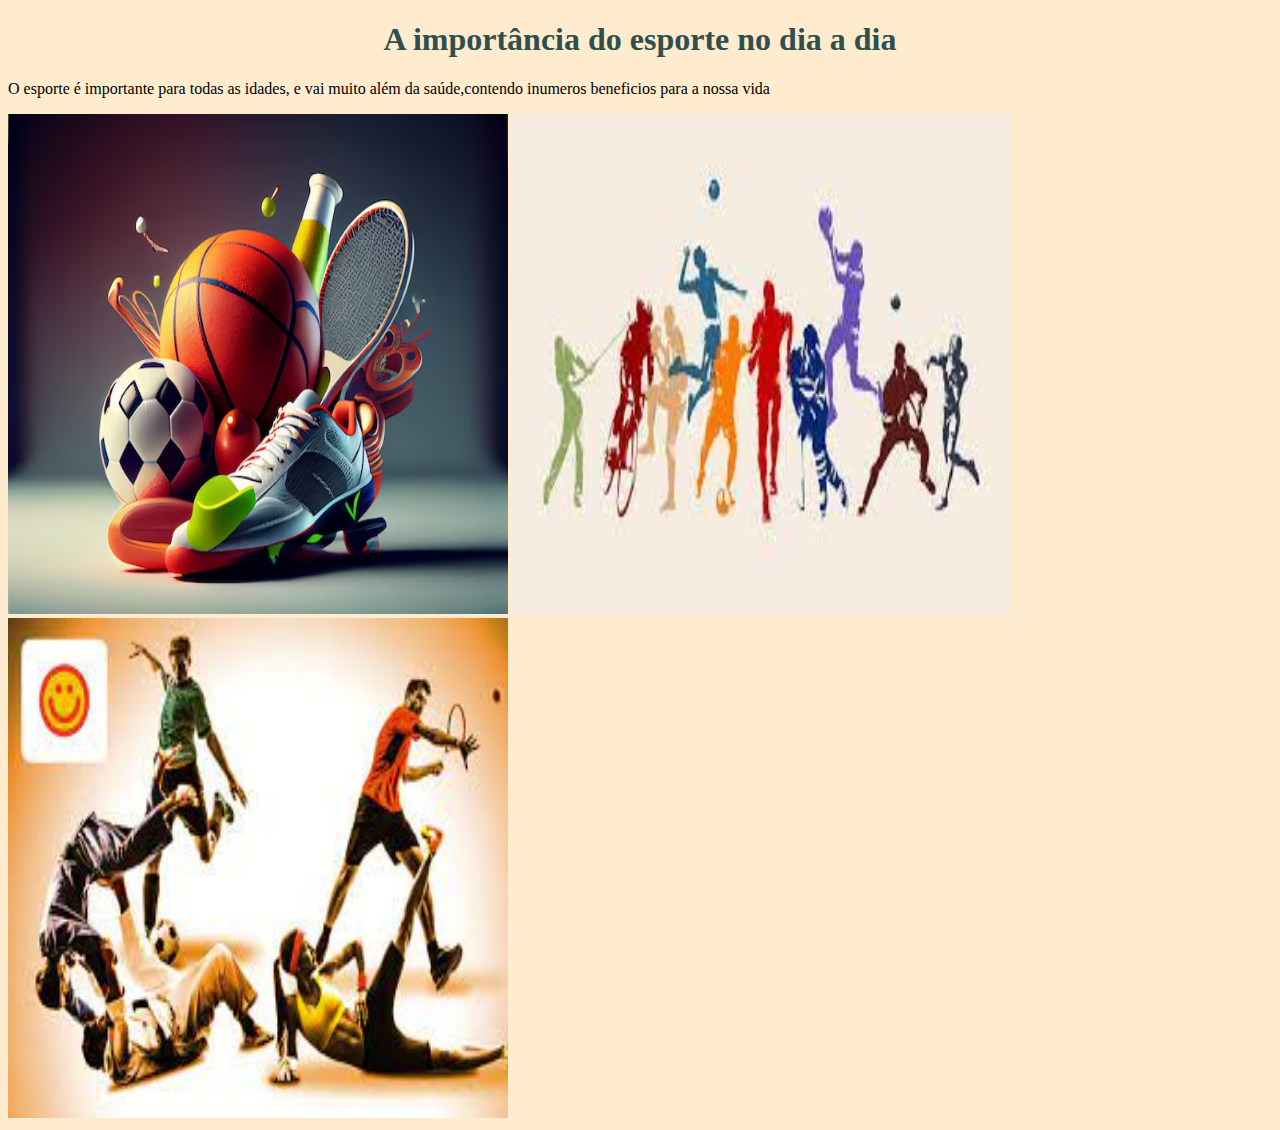
==== index.html @ 5caad736 "Add files via upload" ====
<!DOCTYPE html>
<html lang="port-br">
<head>
    <meta charset="UTF-8">
    <meta name="viewport" content="width=device-width, initial-scale=1.0">
    <title>Document</title>
    <link rel="stylesheet" href="style.css">
</head>
<body>
    <h1> A importância do esporte no dia a dia </h1>
    <p>O esporte é importante para todas as idades, e vai muito além da saúde,contendo inumeros beneficios para a nossa vida</p>
   <img src="dia-internacional-do-esporte-6-de-abril_10221-18936.avif" alt="">
   <img src="images (1).jpeg" alt="">
   <img src="images.jpeg" alt="">

</body>
</html>
---- style.css ----
body{
    background-color: blanchedalmond;
}
h1{
    font: size 900px; ;
    color: darkslategrey;
    text-align: center;
}
img{
    width: 500px;
    height: 500px;
    margin: left 400px;
}
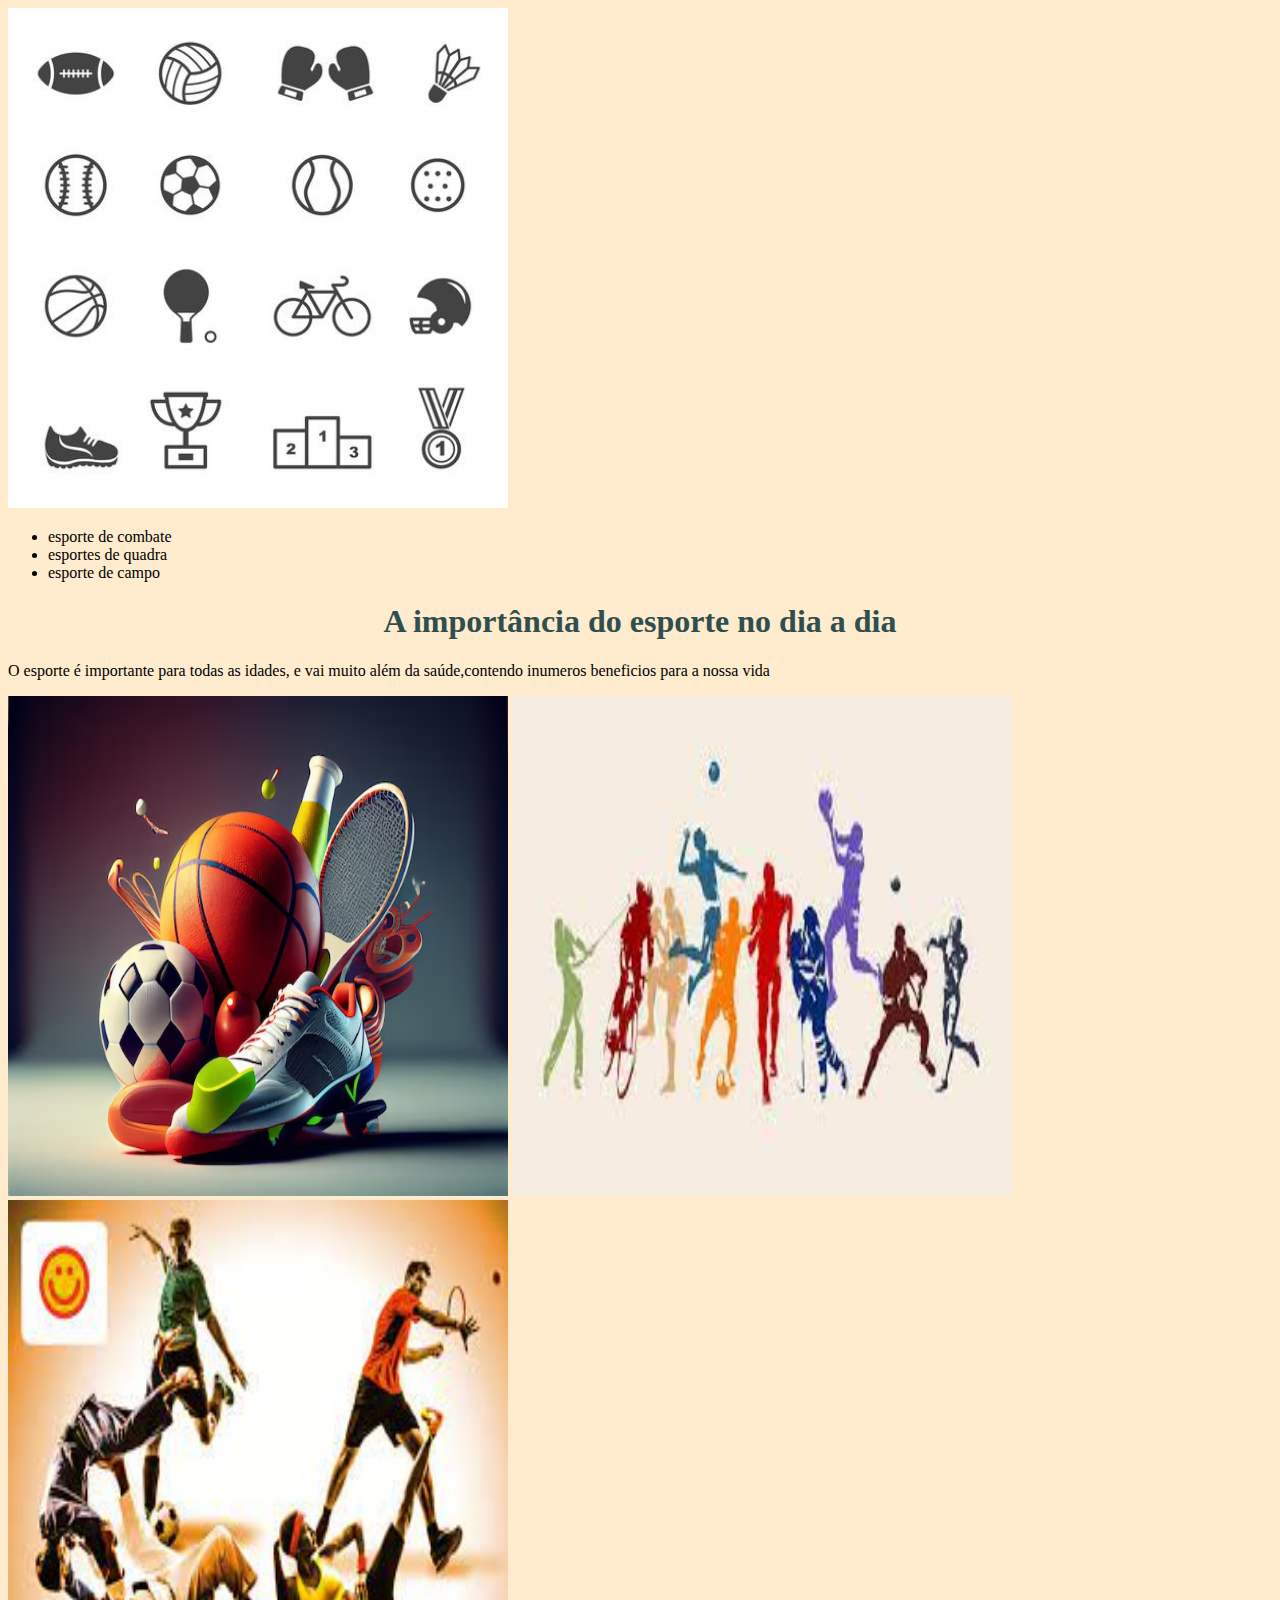
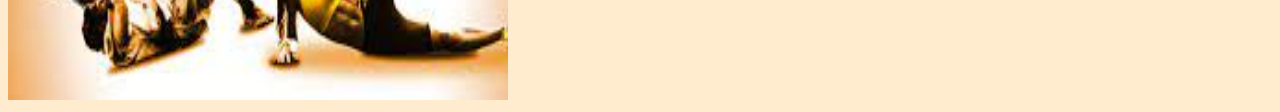
==== commit 072d40ba: "Add files via upload" ====
--- a/index.html
+++ b/index.html
@@ -6,7 +6,17 @@
     <title>Document</title>
     <link rel="stylesheet" href="style.css">
 </head>
-<body>
+<body> 
+    <header class="esporte">
+        <img class="logoimg" src="673058-icones-de-esporte-e-equipamento-vetor.jpg" alt="">
+        <ul class="listaesporte">
+            <li class="itemlistaesporte">esporte de combate</li>
+            <li class="itemlistaesporte">esportes de quadra</li>
+            <li class="itemlistaesporte">esporte de campo</li>
+        </ul>
+           
+
+    </header>
     <h1> A importância do esporte no dia a dia </h1>
     <p>O esporte é importante para todas as idades, e vai muito além da saúde,contendo inumeros beneficios para a nossa vida</p>
    <img src="dia-internacional-do-esporte-6-de-abril_10221-18936.avif" alt="">
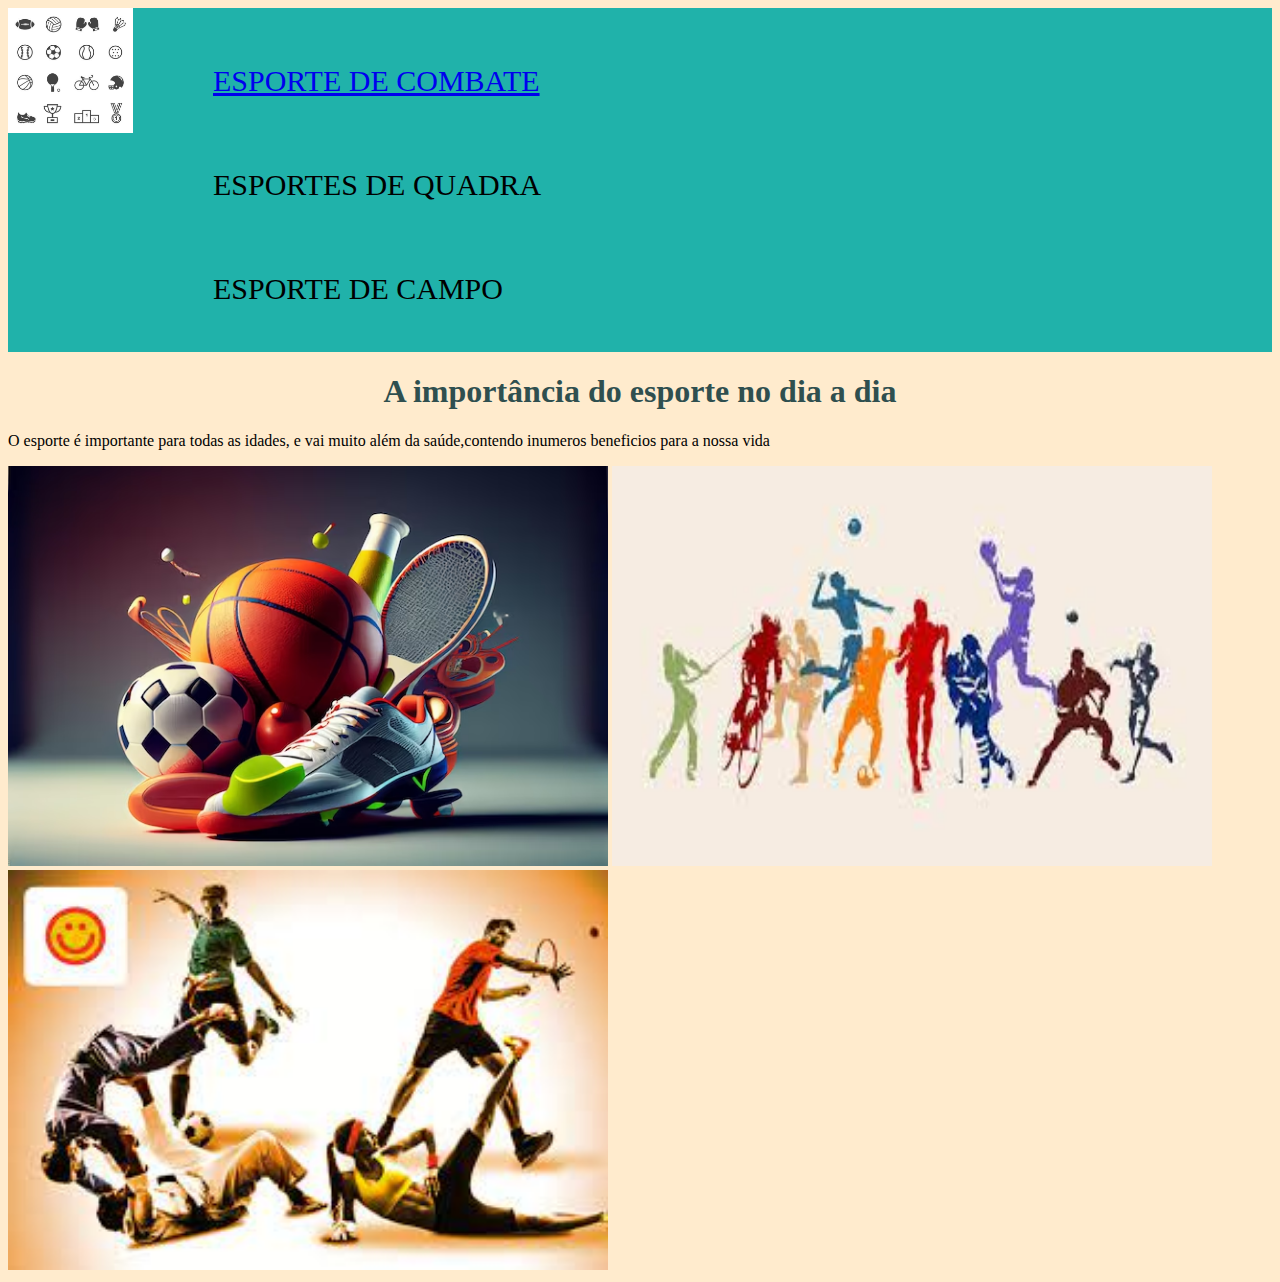
==== commit 635594b9: "esporte" ====
--- a/index.html
+++ b/index.html
@@ -10,7 +10,7 @@
     <header class="esporte">
         <img class="logoimg" src="673058-icones-de-esporte-e-equipamento-vetor.jpg" alt="">
         <ul class="listaesporte">
-            <li class="itemlistaesporte">esporte de combate</li>
+            <li class="itemlistaesporte"><a href="index.html">esporte de combate</a></li>
             <li class="itemlistaesporte">esportes de quadra</li>
             <li class="itemlistaesporte">esporte de campo</li>
         </ul>
--- a/style.css
+++ b/style.css
@@ -7,7 +7,28 @@
     text-align: center;
 }
 img{
-    width: 500px;
-    height: 500px;
+    width: 600px;
+    height: 400px;
     margin: left 400px;
+}
+.esporte{
+    background-color: lightseagreen;
+    display: flex;
+}
+.logoimg{
+    width: 125px;
+    height: 125px;
+}
+.itemlistaesporte{
+    display: flex;
+    margin-left: 10px;
+    margin-top: 10px;
+}
+.itemlistaesporte{
+    list-style: none;
+    text-transform: uppercase;
+    font-size: 30px;
+    color: black;
+    padding: 30px;
+
 }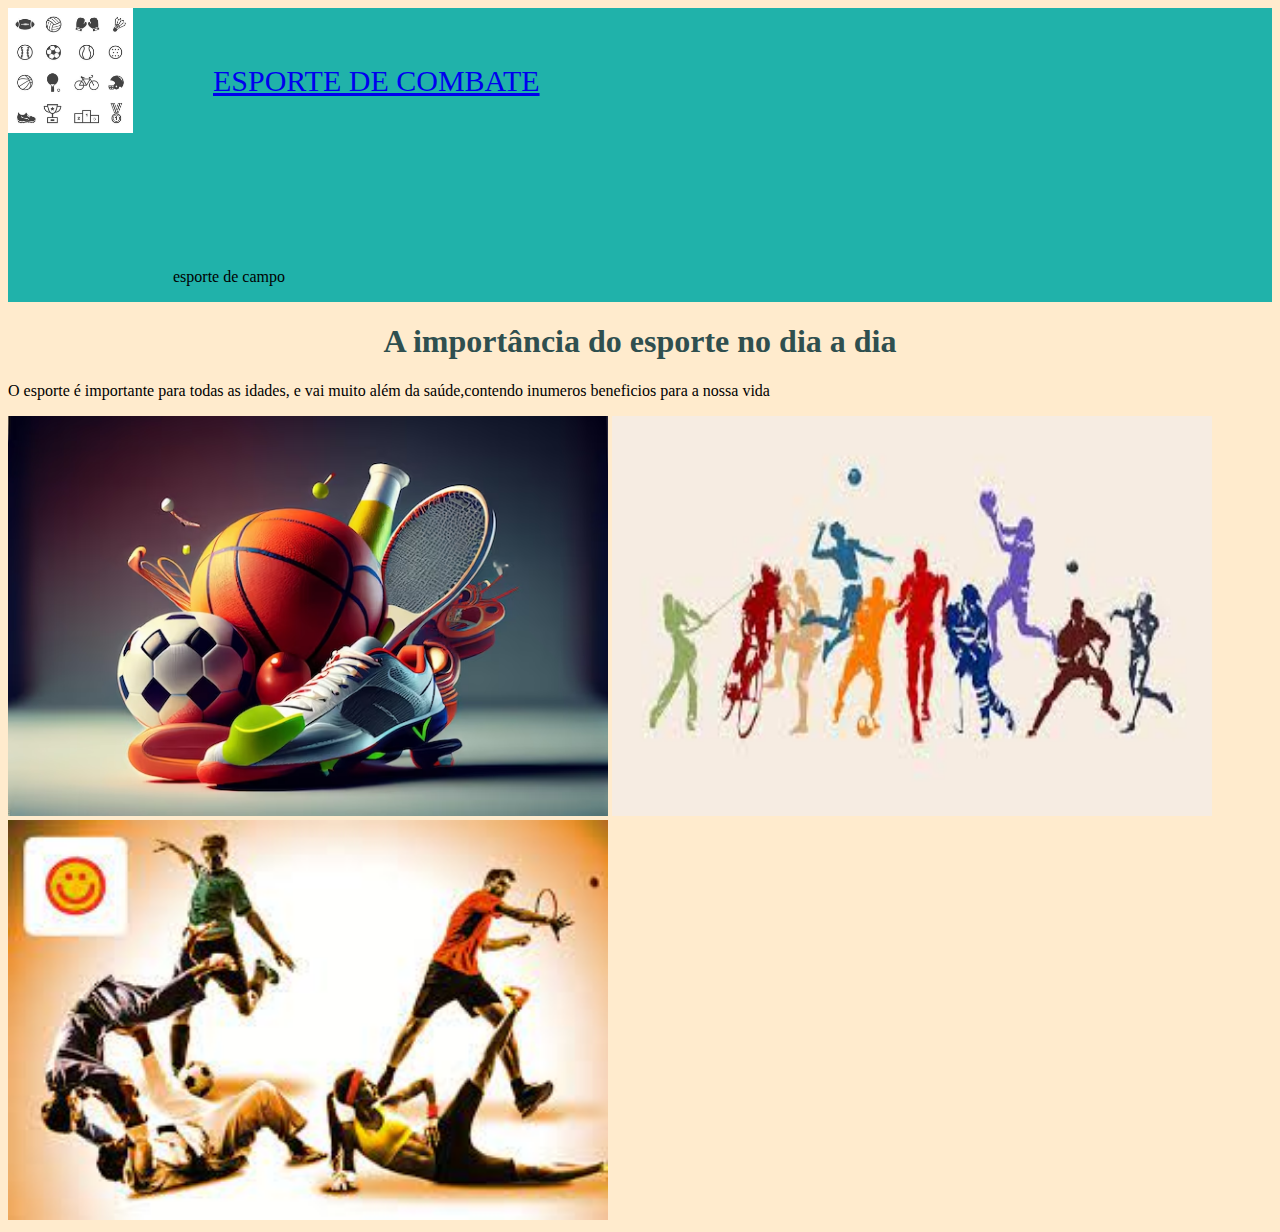
==== commit ef518dac: "esporte" ====
--- a/index.html
+++ b/index.html
@@ -11,8 +11,8 @@
         <img class="logoimg" src="673058-icones-de-esporte-e-equipamento-vetor.jpg" alt="">
         <ul class="listaesporte">
             <li class="itemlistaesporte"><a href="index.html">esporte de combate</a></li>
-            <li class="itemlistaesporte">esportes de quadra</li>
-            <li class="itemlistaesporte">esporte de campo</li>
+            <li class="itemlistaesporte"><a href="esporte de quadra"</li>
+            <li class="itemlistaesporte"><a href="esporte de campo"></a></li>esporte de campo</li>
         </ul>
            
 
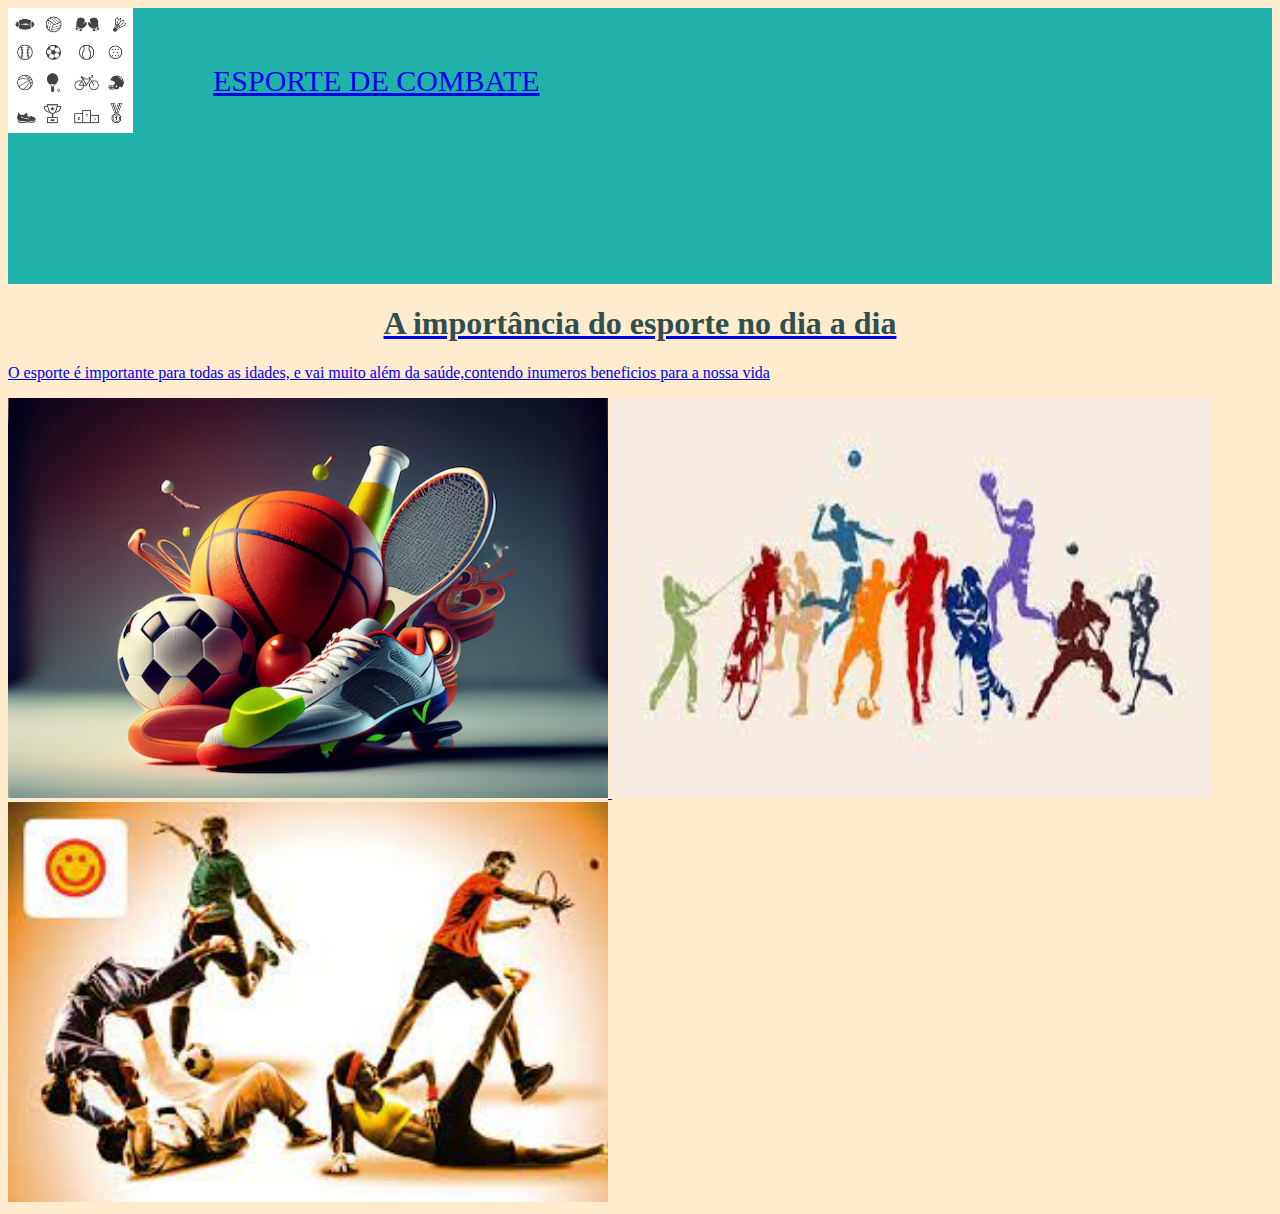
==== commit abe7e9e3: "esporte" ====
--- a/index.html
+++ b/index.html
@@ -12,7 +12,7 @@
         <ul class="listaesporte">
             <li class="itemlistaesporte"><a href="index.html">esporte de combate</a></li>
             <li class="itemlistaesporte"><a href="esporte de quadra"</li>
-            <li class="itemlistaesporte"><a href="esporte de campo"></a></li>esporte de campo</li>
+            <li class="itemlistaesporte"><a href="esporte de campo"</li>
         </ul>
            
 
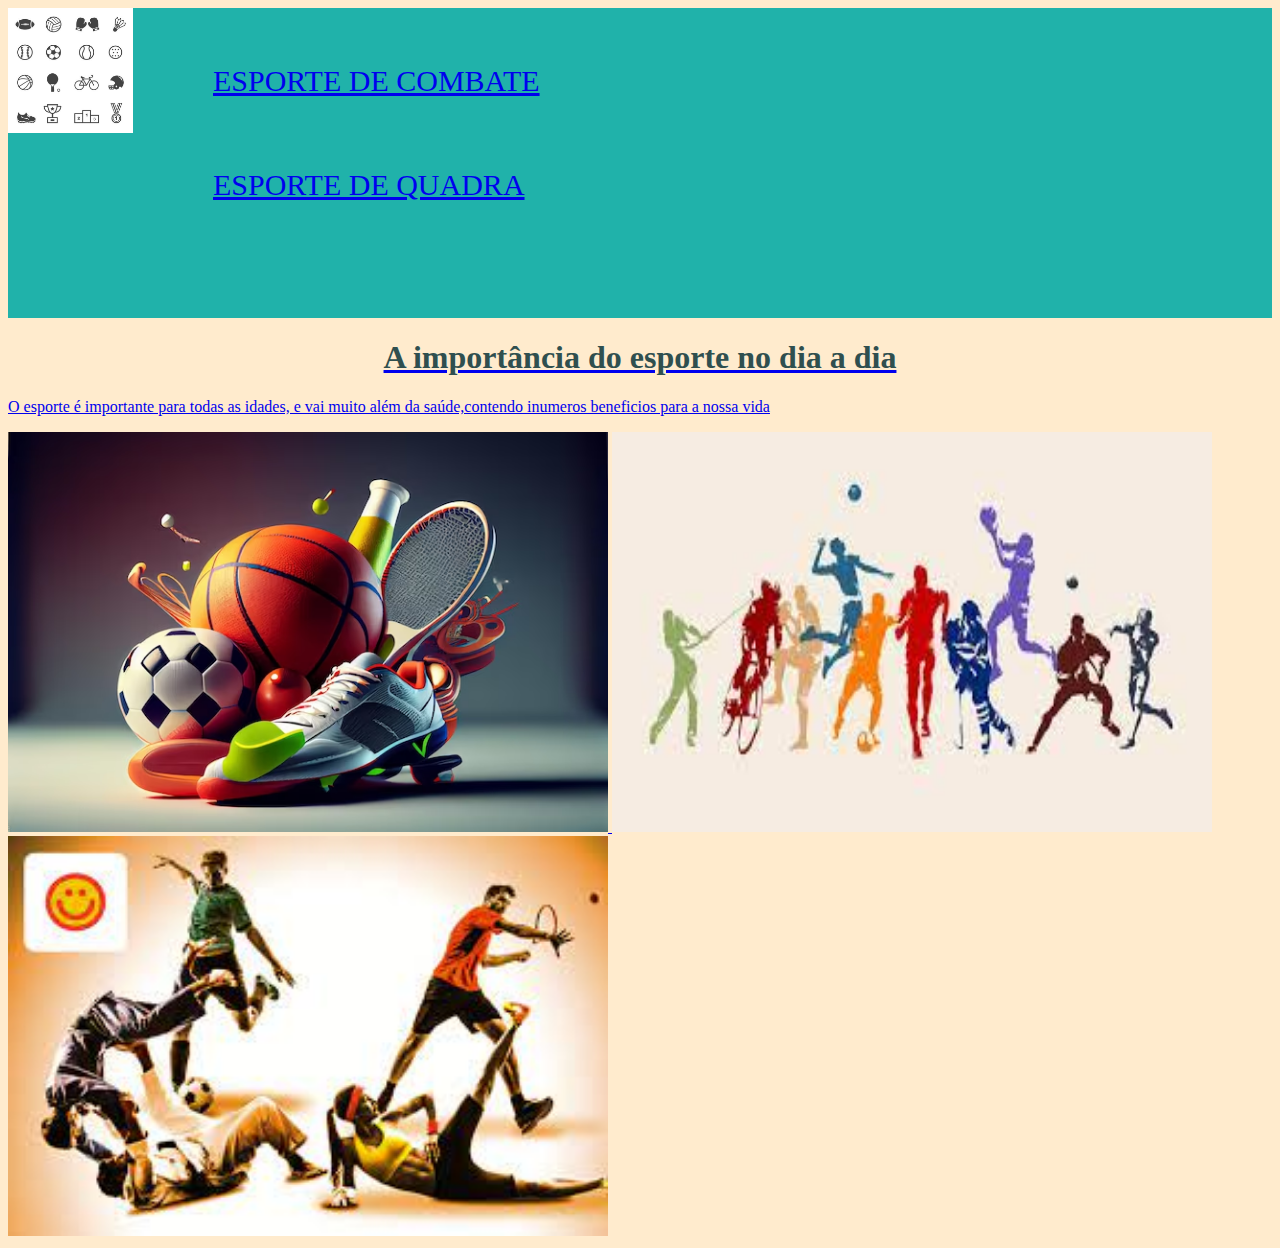
==== commit 49604c79: "esporte" ====
--- a/index.html
+++ b/index.html
@@ -11,7 +11,7 @@
         <img class="logoimg" src="673058-icones-de-esporte-e-equipamento-vetor.jpg" alt="">
         <ul class="listaesporte">
             <li class="itemlistaesporte"><a href="index.html">esporte de combate</a></li>
-            <li class="itemlistaesporte"><a href="esporte de quadra"</li>
+            <li class="itemlistaesporte"><a href="quadra.html">esporte de quadra</a></li>
             <li class="itemlistaesporte"><a href="esporte de campo"</li>
         </ul>
            
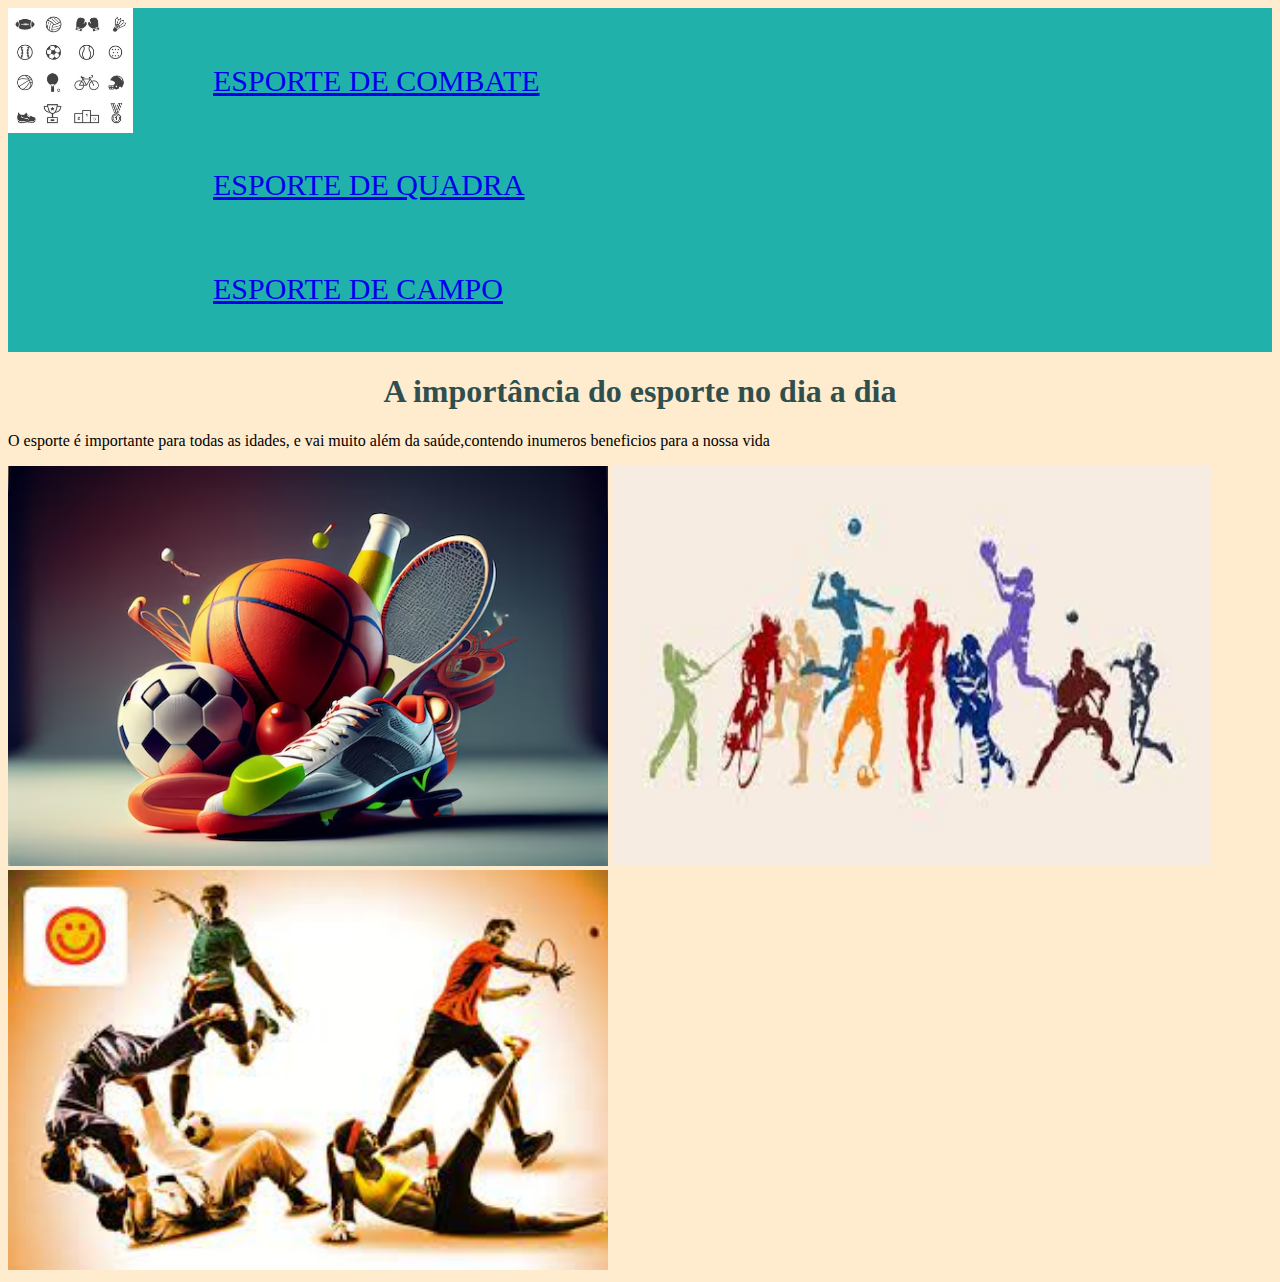
==== commit c145be04: "sjsjs" ====
--- a/index.html
+++ b/index.html
@@ -12,7 +12,7 @@
         <ul class="listaesporte">
             <li class="itemlistaesporte"><a href="index.html">esporte de combate</a></li>
             <li class="itemlistaesporte"><a href="quadra.html">esporte de quadra</a></li>
-            <li class="itemlistaesporte"><a href="esporte de campo"</li>
+            <li class="itemlistaesporte"><a href="campo.html">esporte de campo</a></li>
         </ul>
            
 
